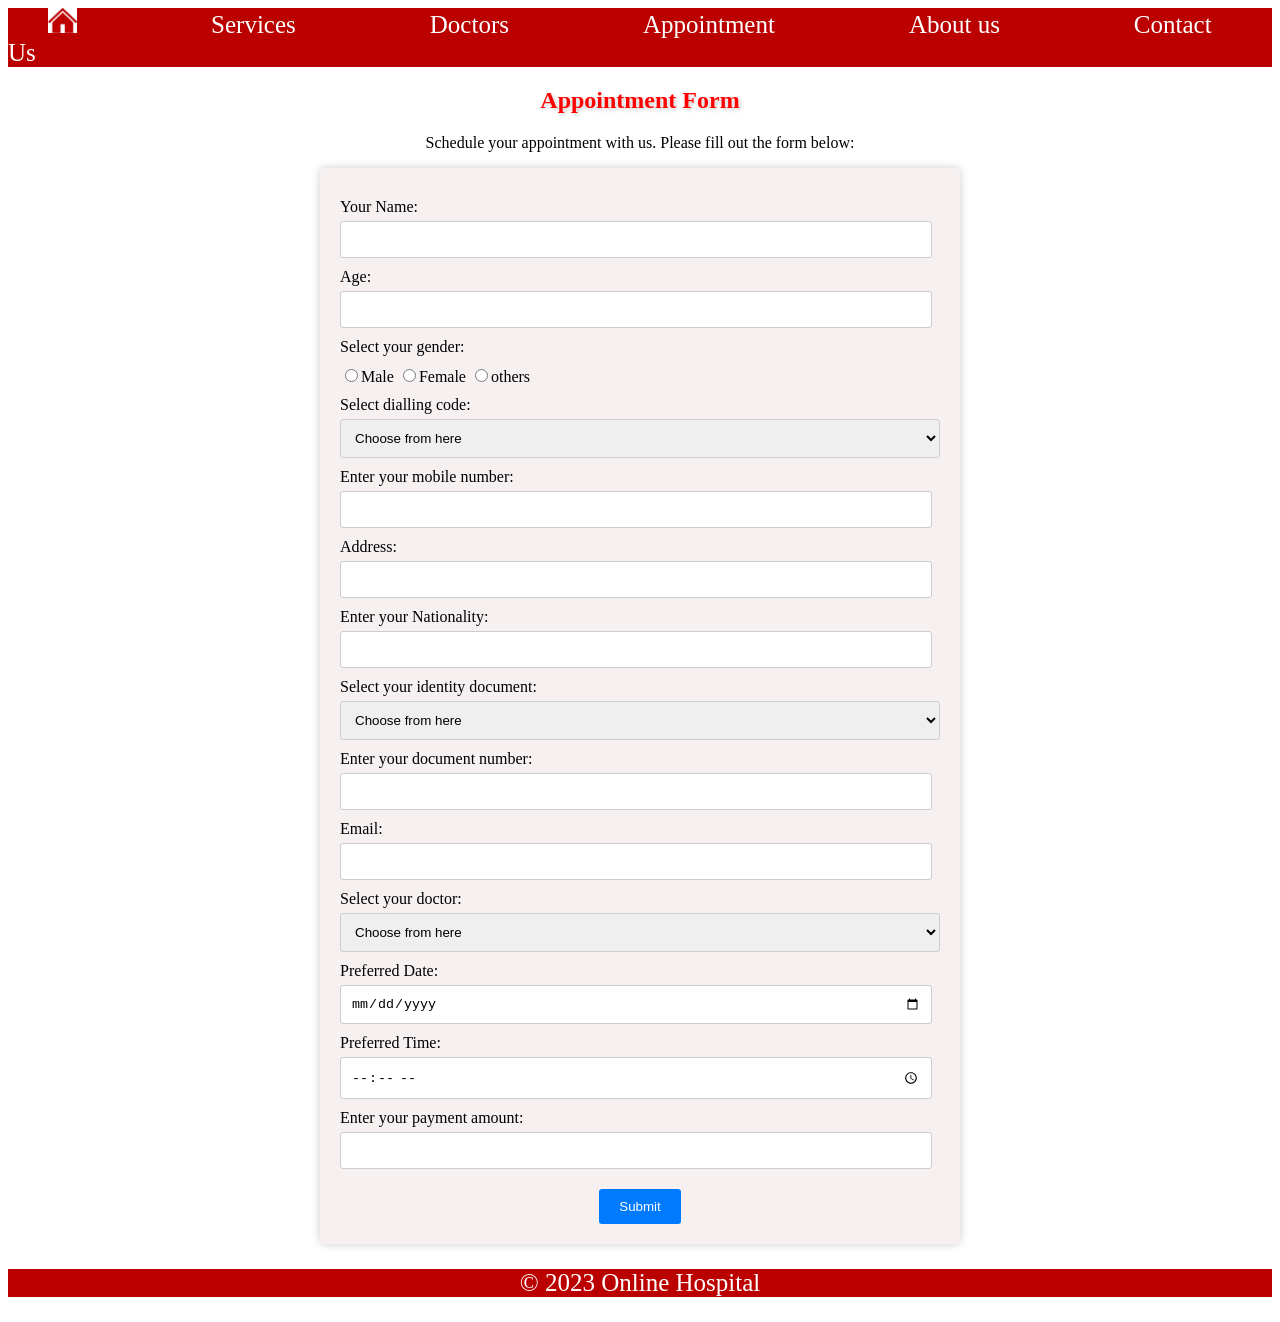
==== appointments.html @ 42ceed0c "all files added" ====
<!DOCTYPE html>
<html>
<head>
    <title>Appointments - Online Hospital</title>
    <link rel="stylesheet" type="text/css" href="appointment.css">
    <link rel="javascript" type="text/javascript" href="appointment.js">
    <script type="text/javascript">
        function msg(){
            confirm("Are you sure,you want to submit!");
        }
        function msg2(){
             var paymentwin=window.open("payment.html","payment_parent","width=800px,height=400px,top=100px,left=400px");
        }
    </script>
</head>
<body>
    <header>
        <!-- Header content and navigation links -->
    </header>
        <nav>
            <ul>
                <li id="hom"><a href="Online_Hospital.html"><img src="homeicon1.jpg" alt="Home icon" id="homeicon"></a></li>
                <li><a href="Services.html">Services</a></li>
                <li><a href="doctors.html">Doctors</a></li>
                <li><a href="appointments.html">Appointment</a></li>
                <li><a href="aboutus.html">About us</a></li>
                <li><a href="contacts.html">Contact Us</a></li>
            </ul>
        </nav>
    <section id="appointments">
    	<!--<table border="solid" cellspacing="0">-->
                   <h2>Appointment Form</h2>
        <p>Schedule your appointment with us. Please fill out the form below:</p>
        <!-- Appointment Form -->
        <form id="form2" onsubmit="msg2()">
            <label for="name">Your Name:</label>
            <input type="text" id="name" name="name" required><br>
            <label for="age">Age:</label>
            <input type="number" name="num" id="num" required>
            <label for="gender">Select your gender:</label>
            <input type="radio" name="gender" required>Male
            <input type="radio" name="gender" required>Female
            <input type="radio" name="gender"required>others
            <label for="number">Select dialling code:</label>
            <select id="codeselect">
                <option value="none"required>Choose from here</option>
                <option value="+93"required>Afghanistan +93  AF / AFG</option>
                <option value="+355"required>Albania +355 AL / ALB</option>
                <option value="+213"required>Algeria +213 DZ / DZA</option>
                <option value="+376"required>Andorra +376 AD / AND</option>
                <option value="+244"required>Angola  +244 AO / AGO</option>
                <option value="+1-264"required>Anguilla +1-264  AI / AIA</option>
                <option value="+672"required>Antarctica  +672 AQ / ATA</option>
                <option value="+1-268"required>Antigua and Barbuda +1-268  AG / ATG</option>
                <option value="+54"required>Argentina  +54  AR / ARG</option>
                <option value="+374"required>Armenia +374 AM / ARM</option>
                <option value="+297"required>Aruba +297 AW / ABW</option>
                <option value="+61"required>Australia +61  AU / AUS</option>
                <option value="+43"required>Austria +43  AT / AUT</option>
                <option value="+994"required>Azerbaijan +994 AZ / AZE</option>
                <option value="+1-242"required>Bahamas +1-242   BS / BHS</option>
                <option value="+973"required>Bahrain +973 BH / BHR</option>
                <option value="+880"required>Bangladesh +880 BD / BGD</option>
                <option value="+375"required>Belarus +375 BY / BLR</option>
                <option value="+32"required>Belgium +32  BE / BEL</option>
                <option value="+501"required>Belize  +501 BZ / BLZ</option>
                <option value="+229"required>Benin +229 BJ / BEN</option>
                <option value="+1-441"required>Bermuda +1-441   BM / BMU</option>
                <option value="+975"required>Bhutan +975 BT / BTN</option>
                <option value="+591"required>Bolivia +591 BO / BOL</option>
                <option value="+387"required>Bosnia and Herzegovina +387 BA / BIH</option>
                <option value="+267"required>Botswana +267 BW / BWA</option>
                <option value="+55"required>Brazil +55  BR / BRA</option>
                <option value="+246"required>British Indian Ocean Territory +246 IO / IOT</option>
                <option value="+1-284"required>British Virgin Islands +1-284   VG / VGB</option>
                <option value="+673"required>Brunei +673 BN / BRN</option>
                <option value="+359"required>Bulgaria +359 BG / BGR</option>
                <option value="+257"required>Burundi +257 BI / BDI</option>
                <option value="+855"required>Cambodia +855 KH / KHM</option>
                <option value="+237"required>Cameroon +237 CM / CMR</option>
                <option value="+1"required>Canada +1 CA / CAN</option>
                <option value="+238"required>Cape Verde +238 CV / CPV</option>
                <option value="+1-345"required>Cayman Islands +1-345   KY / CYM</option>
                <option value="+236"required>Central African Republic +236 CF / CAF</option>
                <option value="+235"required>Chad +235 TD / TCD</option>
                <option value="+56"required>Chile +56  CL / CHL</option>
                <option value="+86"required>China +86  CN / CHN</option>
                <option value="+61"required>Christmas Island +61  CX / CXR</option>
                <option value="+61"required>Cocos Islands +61  CC / CCK</option>
                <option value="+57"required>Colombia +57  CO / COL</option>
                <option value="+269"required>Comoros +269 KM / COM</option>
                <option value="+682"required>Cook Islands +682 CK / COK</option>
                <option value="+506"required>Costa Rica +506 CR / CRI</option>
                <option value="+385"required>Croatia +385 HR / HRV</option>
                <option value="+53"required>Cuba +53  CU / CUB</option>
                <option value="+599"required>Curacao +599 CW / CUW</option>
                <option value="+357"required>Cyprus +357 CY / CYP</option>
                <option value="+420"required>Czech Republic +420 CZ / CZE</option>
                <option value="+243"required>Democratic Republic of the Congo +243 CD / COD</option>
                <option value="+45"required>Denmark +45  DK / DNK</option>
                <option value="+253"required>Djibouti +253 DJ / DJI</option>
                <option value="+1-767"required>Dominica +1-767   DM / DMA</option>
                <option value="+1-809"required>Dominican Republic +1-809 DO / DOM</option>
                <option value="+1-829"required>Dominican Republic +1-829 DO / DOM</option>
                <option value="+1-849"required>Dominican Republic +1-849 DO / DOM</option>
                <option value="+670">requiredEast Timor +670 TL / TLS</option>
                <option value="+593"required>Ecuador +593 EC / ECU</option>
                <option value="+20"required>Egypt +20  EG / EGY</option>
                <option value="+503"required>El Salvador +503 SV / SLV</option>
                <option value="+240"required>Equatorial Guinea  +240 GQ / GNQ</option>
                <option value="+291"required>Eritrea +291 ER / ERI</option>
                <option value="+372"required>Estonia +372 EE / EST</option>
                <option value="+251"required>Ethiopia +251 ET / ETH</option>
                <option value="+500"required>Falkland Islands +500 FK / FLK</option>
                <option value="+298"required>Faroe Islands +298 FO / FRO</option>
                <option value="+679"required>Fiji +679 FJ / FJI</option>
                <option value="+358"required>Finland +358 FI / FIN</option>
                <option value="+33"required>France +33  FR / FRA</option>
                <option value="+689"required>French Polynesia +689 PF / </option>
                <option value="+220"required>Gambia +220 GM / GMB</option>
                <option value="+995"required>Georgia +995 GE / GEO</option>
                <option value="+49"required>Germany +49  DE / DEU</option>
                <option value="+233"required>Ghana 233 GH / GHA</option>
                <option value="+350"required>Gibraltar +350 GI / GIB</option>
                <option value="+30"required>Greeceb +30  GR / GRC</option>
                <option value="+1-473"required>Grenada +1-473   GD / GRD</option>
                <option value="+1-671"required>Guam +1-671   GU / GUM</option>
                <option value="+502"required>Guatemala +502 GT / GTM</option>
                <option value="+245"required>Guinea-Bissau +245 GW / GNB</option>
                <option value="+592"required>Guyana +592 GY / GUY</option>
                <option value="+509"required>Haiti +509 HT / HTI</option>
                <option value="+504"required>Honduras +504 HN / HND</option>
                <option value="+852"required>Hong Kong +852 HK / HKG</option>
                <option value="+36"required>Hungary +36  HU / HUN</option>
                <option value="+354"required>Iceland +354 IS / ISL</option>
                <option value="+91"required>India +91  IN / IND</option>
                <option value="+62"required>Indonesia +62  ID / IDN</option>
                <option value="+98"required>Iran +98  IR / IRN</option>
                <option value="+964"required>Iraq +964 IQ / IRQ</option>
                <option value="+44-1624"required>Isle of Man +44-1624 IM / IMN</option>
                <option value="+972"required>Israel +972 IL / ISR</option>
                <option value="+225"required>Ivory Coast +225 CI / CIV</option>
                <option value="+1=876"required>Jamaica +1-876   JM / JAM</option>
                <option value="+81"required>Japan +81  JP / JPN</option>
                <option value="+44-1534"required>Jersey +44-1534 JE / JEY</option>
                <option value="+7"required>Kazakhstan +7   KZ / KAZ</option>
                <option value="+254"required>Kenya +254 KE / KEN</option>
                <option value="+686"required>Kiribati +686 KI / KIR</option>
                <option value="+383"required>Kosovo +383 XK / XKX</option>
                <option value="+965"required>Kuwait +965 KW / KWT</option>
                <option value="+996"required>Kyrgyzstan +996 KG / KGZ</option>
                <option value="+856"required>Laos +856 LA / LAO</option>
                <option value="+371"required>Latvia +371 LV / LVA</option>
                <option value="+266"required>Lesotho +266 LS / LSO</option>
                <option value="+231"required>Liberia +231 LR / LBR</option>
                <option value="+218"required>Libya +218 LY / LBY</option>
                <option value="+423"required>Liechtenstein +423 LI / LIE</option>
                <option value="+370"required>Lithuania +370 LT / LTU</option>
                <option value="+352"required>Luxembourg +352 LU / LUX</option>
                <option value="+853"required>Macau +853 MO / MAC</option>
                <option value="+389"required>Macedonia +389 MK / MKD</option>
                <option value="+261"required>Madagascar +261 MG / MDG</option>
                <option value="+265"required>Malawi +265 MW / MWI</option>
                <option value="+60"required>Malaysia +60  MY / MYS</option>
                <option value="+223"required>Mali 223 ML / MLI</option>
                <option value="+356"required>Malta +356 MT / MLT</option>
                <option value="+222"required>Mauritania +222 MR / MRT</option>
                <option value="+230"required>Mauritius +230 MU / MUS</option>
                <option value="+262"required>Mayotte +262 YT / MYT</option>
                <option value="+52"required>Mexico +52  MX / MEX</option>
                <option value="+691"required>Micronesia +691 FM / FSM</option>
                <option value="+373"required>Moldova +373 MD / MDA</option>
                <option value="+377"required>Monaco +377 MC / MCO</option>
                <option value="+976"required>Mongolia +976 MN / MNG</option>
                <option value="+382"required>Montenegro +382 ME / MNE</option>
                <option value="+1-664"required>Montserrat +1-664   MS / MSR</option>
                <option value="+212"required>Morocco +212 MA / MAR</option>
                <option value="+258"required>Mozambique +258 MZ / MOZ</option>
                <option value="+95"required>Myanmar +95  MM / MMR</option>
                <option value="+264"required>Namibia +264 NA / NAM</option>
                <option value="+674"required>Nauru +674 NR / NRU</option>
                <option value="+977"required>Nepal +977 NP / NPL</option>
                <option value="+31"required>Netherlands +31  NL / NLD</option>
                <option value="+599"required>Netherlands Antilles +599 AN / ANT</option>
                <option value="+687"required>New Caledonia +687 NC / NCL</option>
                <option value="+64"required>New Zealand +64  NZ / NZL</option>
                <option value="+227"required>Niger +227 NE / NER</option>
                <option value="+234"required>Nigeria +234 NG / NGA</option>
                <option value="+683"required>Niue +683 NU / NIU</option>
                <option value="+850"required>North Korea +850 KP / PRK</option>
                <option value="+1-670required">Northern Mariana Islands +1-670   MP / MNP</option>
                <option value="+47required">Norway +47  NO / NOR</option>
                <option value="+968"required>Oman +968 OM / OMN</option>
                <option value="+92"required>Pakistan +92  PK / PAK</option>
                <option value="+680"required>Palau +680 PW / PLW</option>
                <option value="+970"required>Palestine +970 PS / PSE</option>
                <option value="+507"required>Panama +507 PA / PAN</option>
                <option value="+675"required>Papua New Guinea +675 PG / PNG</option>
                <option value="+595"required>Paraguay +595 PY / PRY</option>
                <option value="+51"required>Peru +51  PE / PER</option>
                <option value="+63"required>Philippines +63  PH / PHL</option>
                <option value="+64"required>Pitcairn +64  PN / PCN</option>
                <option value="+48"required>Poland +48  PL / POL</option>
                <option value="+351"required>Portugal +351 PT / PRT</option>
                <option value="+1-787"required>Puerto Rico +1-787 PR / PRI</option>
                <option value="+1-939"required>Puerto Rico +1-939 PR / PRI</option>
                <option value="+974"required>Qatar +974 QA / QAT</option>
                <option value="+242"required>Republic of the Congo +242 CG / COG</option>
                <option value="+262"required>Reunion +262 RE / REU</option>
                <option value="+40"required>Romania +40  RO / ROU</option>
                <option value="+7"required>Russia +7   RU / RUS</option>
                <option value="+250"required>Rwanda +250 RW / RWA</option>
                <option value="+590"required>Saint Barthelemy +590 BL / BLM</option>
                <option value="+290"required>Saint Helena  +290 SH / SHN</option>
                <option value="+1-869"required>Saint Kitts and Nevis +1-869   KN / KNA</option>
                <option value="+1-758"required>Saint Lucia +1-758   LC / LCA</option>
                <option value="+590"required>Saint Martin +590 MF / MAF</option>
                <option value="+508"required>Saint Pierre and Miquelon  +508 PM / SPM</option>
                <option value="+1-784"required>Saint Vincent and the Grenadines +1-784   VC / VCT</option>
                <option value="+685"required>Samoa +685 WS / WSM</option>
                <option value="+378"required>San Marino +378 SM / SMR</option>
                <option value="+239"required>Sao Tome and Principe +239 ST / STP</option>
                <option value="+966"required>Saudi Arabia +966 SA / SAU</option>
                <option value="+221"required>Senegal +221 SN / SEN</option>
                <option value="+381"required>Serbia +381 RS / SRB</option>
                <option value="+248"required>Seychelles +248 SC / SYC</option>
                <option value="+232"required>Sierra Leone +232 SL / SLE</option>
                <option value="+65"required>Singapore +65  SG / SGP</option>
                <option value="+1-721"required>Sint Maarten +1-721   SX / SXM</option>
                <option value="+421"required>Slovakia +421 SK / SVK</option>
                <option value="+386"required>Slovenia +386 SI / SVN</option>
                <option value="+677"required>Solomon Islands +677 SB / SLB</option>
                <option value="+252"required>Somalia +252 SO / SOM</option>
                <option value="+27"required>South Africa +27  ZA / ZAF</option>
                <option value="+82"required>South Korea +82  KR / KOR</option>
                <option value="+211"required>South Sudan +211 SS / SSD</option>
                <option value="+34"required>Spain +34  ES / ESP</option>
                <option value="+94"required>Sri Lanka +94  LK / LKA</option>
                <option value="+249"required>Sudan +249 SD / SDN</option>
                <option value="+597"required>Suriname +597 SR / SUR</option>
                <option value="+47"required>Svalbard and Jan Mayen +47  SJ / SJM</option>
                <option value="+268"required>Swaziland +268 SZ / SWZ</option>
                <option value="+46"required>Sweden +46  SE / SWE</option>
                <option value="+41"required>Switzerland +41  CH / CHE</option>
                <option value="+963"required>Syria +963 SY / SYR</option>
                <option value="+886"required>Taiwan +886 TW / TWN</option>
                <option value="+992"required>Tajikistan +992 TJ / TJK</option>
                <option value="+255"required>Tanzania +255 TZ / TZA</option>
                <option value="+66"required>Thailand +66  TH / THA</option>
                <option value="+228"required>Togo +228 TG / TGO</option>
                <option value="+690"required>Tokelau +690 TK / TKL</option>
                <option value="+676"required>Tonga +676 TO / TON</option>
                <option value="+1-868"required>Trinidad and Tobago +1-868   TT / TTO</option>
                <option value="+216"required>Tunisia +216 TN / TUN</option>
                <option value="+90"required>Turkey +90  TR / TUR</option>
                <option value="+993"required>Turkmenistan +993 TM / TKM</option>
                <option value="+1-649"required>Turks and Caicos Islands +1-649   TC / TCA</option>
                <option value="+688"required>Tuvalu +688 TV / TUV</option>
                <option value="+1-340"required>U.S. Virgin Islands +1-340   VI / VIR</option>
                <option value="+256"required>Uganda +256 UG / UGA</option>
                <option value="+380"required>Ukraine +380 UA / UKR</option>
                <option value="+971"required>United Arab Emirates +971 AE / ARE</option>
                <option value="+44"required>United Kingdom +44  GB / GBR</option>
                <option value="+1"required>United States +1   US / USA</option>
                <option value="+598"required>Uruguay +598 UY / URY</option>
                <option value="+998"required>Uzbekistan +998 UZ / UZB</option>
                <option value="+678"required>Vanuatu +678 VU / VUT</option>
                <option value="+379"required>Vatican +379 VA / VAT</option>
                <option value="+58"required>Venezuela +58  VE / VEN</option>
                <option value="+84"required>Vietnam +84  VN / VNM</option>
                <option value="+681"required>Wallis and Futuna +681 WF / WLF</option>
                <option value="+212"required>Western Sahara +212 EH / ESH</option>
                <option value="+967"required>Yemen +967 YE / YEM</option>
                <option value="+260"required>Zambia +260 ZM / ZMB</option>
                <option value="+263"required>Zimbabwe +263 ZW / ZWE</option>
            </select>
            <label for="number">Enter your mobile number:</label>
            <input type="tel" id="num" name="num" required><br>
            <label for="address">Address:</label>
            <input type="text" id="address" name="address" required><br>
            <label for="address">Enter your Nationality:</label>
            <input type="text" id="address" name="address" required><br>
            <label for="identification">Select your identity document:</label>
            <select>
                <option value="none"required >Choose from here</option>
                <option value="aadhar"required id="doc">Aadhar card</option>
                <option value="ration_card"required id="doc">Ration Card</option>
                <option value="pan_card"required id="doc">Pan card</option>
                <option value="ayushman_card"required id="doc">Aayushman card</option>
                <option value="driving_licence"required id="doc">Driving Licence</option>
                <option value="passport"required id="doc">Passport</option>
            </select>
            <label for="identification">Enter your document number:</label>
            <input type="text" id="identification" name="identification"required><br>
            <label for="email">Email:</label>
            <input type="email" id="email" name="email"><br>
            <label for="doctorselect">Select your doctor:</label>
            <select id="doctorselect">
                <option value="none">Choose from here</option>
                <option value="Dr. Pratik Shukla(Cardiologist)">Dr. Pratik Shukla(Cardiologist)</option>
                <option value="Dr. Emily Davis(Pediatrician)">Dr. Emily Davis(Pediatrician)</option>
                <option value="Dr. Kane Williamson(Internal medicine)">Dr. Kane Wiliiamson(Internal medicine)</option>
                <option value="Dr. Henry Kevil(Orthopedist)">Dr. Henry Kevil(Orthopedist)</option>
                <option value="Dr. Ferdinand Stuart(Urologist)">Dr. Ferdinand Stuart(Urologist)</option>
                <option value="Dr. Steve Wolfe(General Practitioner)">Dr. Steve Wolfe(General Practitioner)</option>
                <option value="Dr. Lucas Martineze(Family Medicine )">Dr. Lucas Martineze(Family Mediciner)</option>
                <option value="Dr. Jaby Koay(General Surgeon)">Dr. Jaby Koay(General Surgeon)</option>
                <option value="Dr. Sasuke Uchiha(Neurologist)">Dr. Sasuke Uchiha(Neurologist)</option>
                <option value="Dr. Kabuto(Pathologist)">Dr. Kabuto(Pathologist)</option>
                <option value="Dr. Orochimarou(Opthalmologist)">Dr. Orichimarou(Opthalmologist)</option>
                <option value="Dr. Sharotobi Tensei(Dermatologist)">Dr. Sharotobi Tensei(Dermatologist)</option>
                <option value="Dr. Kakashi Hatake(Psychiatrist)">Dr. Kakashi Hatake(Psychiatrist)</option>
                <option value="Dr. Hashirama Senju(Gastroenterologist)">Dr. Hashirama Senju(Gastroenterologist)</option>
                <option value="Dr. Gozo Satarou(Emergency Medic)">Dr. Gozo Satarou(Emergency Medic)</option>
                <option value="Dr. Alice Sarapova(Obstetrician and Gynaecologist)">Dr. Alice Sarapova(Obstetrician and Gynaecologist)</option>
                <option value="Dr. Bruce Banner(Anesthesiologist)">Dr. Bruce Branner(Anesthesiologist)</option>
                <option value="Dr. Lencho Samuel(Urologist)">Dr. Lencho Samuel(Urologist)</option>
                <option value="Dr. James Herroit(Otorhinolaryngologist)">Dr. James Herroit(Otorhinolaryngologist)</option>
                <option value="Dr. Zehra Gunes(Surgeon)">Dr. Zehra Gunes(Surgeon)</option>
                <option value="Dr. Geralt Trivia(Neurosurgeon)">Dr. Geralt Trivia(Neurosurgeon)</option>
                <option value="Dr. Fanso De Caprio(Oncologist)">Dr. Fanso De Caprio(Oncologist)</option>
                <option value="Dr. Leonardo Albatross(Orthopedist)">Dr. Leonardo Albatross(Orthopedist)</option>
            </select>
            <label for="date">Preferred Date:</label>
            <input type="date" id="date" name="date" required><br>
            <label for="time">Preferred Time:</label>
            <input type="time" id="time" name="time" required><br>
            <label for="payment">Enter  your payment amount:</label>
            <input type="number" id="payment" name="payment" required><br>
            <center><input type="submit" value="Submit" ondblclick="msg()">
            <!--<button onclick="msg2()">Pay</button></center>-->
        </form>
    </section>
    <footer>
        <p>&copy; 2023 Online Hospital</p>
    </footer>
</body>
</html>
---- appointment.css ----
form {
    background-color: #f6f0f0;
    padding: 20px;
    border-radius: 5px;
    box-shadow: 0 0 10px rgba(0, 0, 0, 0.2);
    max-width:600px;
    margin:auto;
}
#appointments h2,p{
 font-family:"sans-serif";
 text-align:center;
}
h2{
    color:#ff0000;
    text-shadow:2px 2px 4px rgba(0,0,0,0.2);
    transition:0.3s;
}
h2:hover{
    color:#007bff;
    text-shadow:4px 4px 6px rgba(0,0,0,0.4);
}
p{
    color:#000000;
}
#homeicon{
    width:auto;
    height:25px;
}
header{
    background-color:none;
    padding:none;
    margin:none;
}
nav {
    background-color: #bb0000;
    height:auto;
    text-align:left;

}
nav ul {
    list-style-type: none;
    display:inline;
}
nav li {
    display: inline;
    margin-right: 130px;
}
nav a {
    color: #fff;
    text-decoration: none;
    justify-content:space-evenly;
}
nav ul li a{
    font-size:25px;
}
/* Style form labels and input fields */
form label {
    display: block;
    margin-top: 10px;
}
form label[for="gender"]{
    margin-bottom:10px;
}
form input[type="text"],
form input[type="email"],
form input[type="date"],
form input[type="time"],
form input[type="number"],
form input[type="tel"]{
    width: 95%;
    padding: 10px;
    margin-top: 5px;
    border: 1px solid #ccc;
    border-radius: 3px;
    outline: none;
}
select{
    width:100%;
    padding:10px;
    margin-top:5px;
    border:1px solid #ccc;
    border-radius:3px;
    outline:none;

}
/* Style the submit button */
form input[type="submit"] {
    background-color: #007BFF;
    color: #fff;
    padding: 10px 20px;
    border: 1px;
    border-radius: 3px;
    cursor: pointer;
    margin-top:20px;
}
button{
    background-color:#007bff;
    color:#fff;
    padding: 10px 20px;
    border:1px;
    border-radius:3px;
    cursor:pointer;
    margin-top:10px;
    margin-left:10px;
}
button a{
    color:#fff;
}
footer p{
    text-align: center;
    background-color:#bb0000;
    color: #fff;
    padding:none;
    font-size:25px;
}
button a{
    text-decoration: none;
}
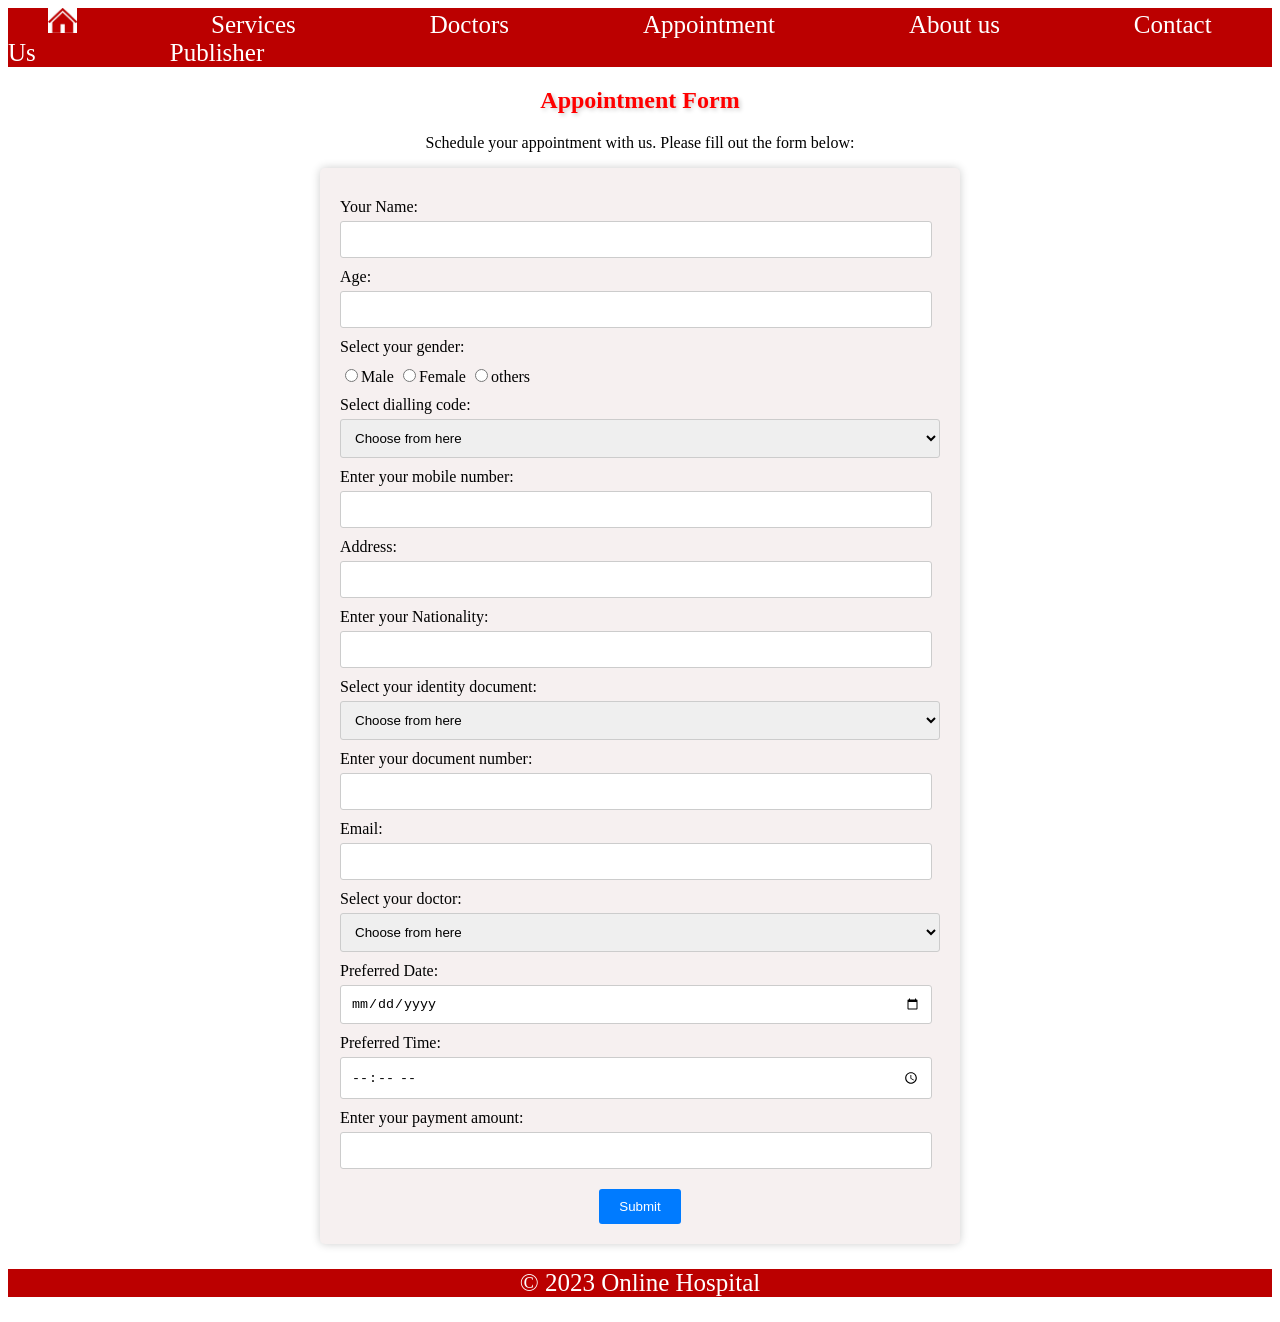
==== commit 1df8f6a5: "Update appointments.html" ====
--- a/appointments.html
+++ b/appointments.html
@@ -4,6 +4,8 @@
     <title>Appointments - Online Hospital</title>
     <link rel="stylesheet" type="text/css" href="appointment.css">
     <link rel="javascript" type="text/javascript" href="appointment.js">
+    <meta charset="UTF-8">
+    <meta name="viewport" content="width=device-width,initial-scale=1.0">
     <script type="text/javascript">
         function msg(){
             confirm("Are you sure,you want to submit!");
@@ -25,6 +27,7 @@
                 <li><a href="appointments.html">Appointment</a></li>
                 <li><a href="aboutus.html">About us</a></li>
                 <li><a href="contacts.html">Contact Us</a></li>
+                <li><a href="publisher.html">Publisher</a></li>
             </ul>
         </nav>
     <section id="appointments">
